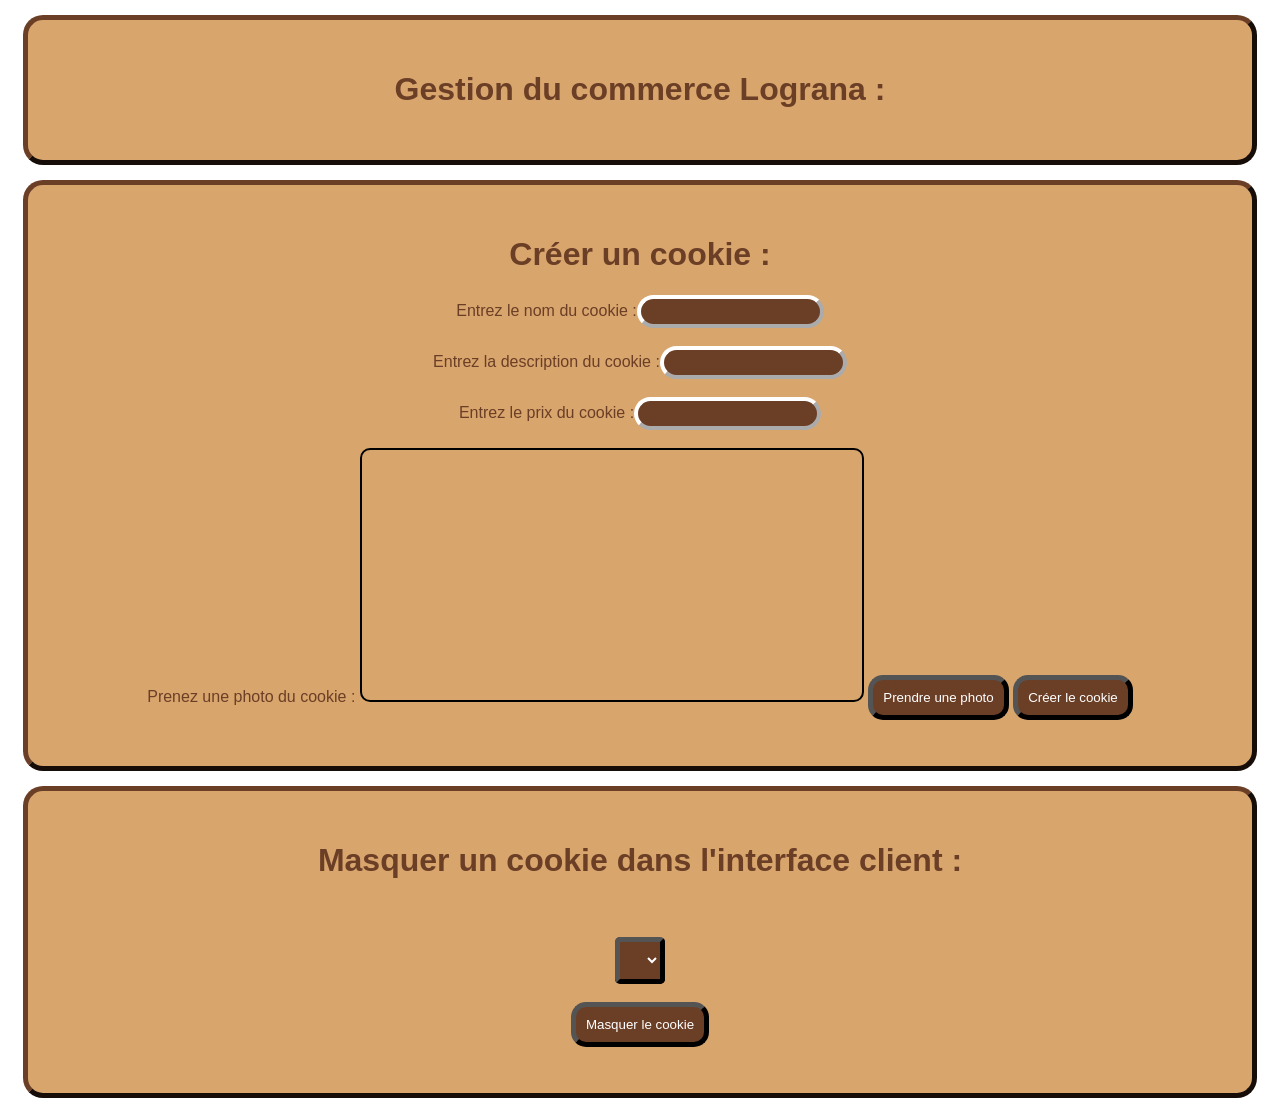
==== public/indexG.html @ 184289e0 "style" ====
<html>
    <head>
        <title>Gestionnaire de cookies</title>
        <link rel="stylesheet" href="style.css">
    </head>
    <body>
        <div>
            <h1>Gestion du commerce Lograna :</h1>
        </div>
        <div>
            <h1>Créer un cookie :</h1>
            <form>
                <label>Entrez le nom du cookie :</label><input type="text" id="Ncookie"><br><br>
                <label>Entrez la description du cookie :</label><input type="text" id="descCookie"><br><br>
                <label>Entrez le prix du cookie :</label><input type="number" id="pCookie"><br><br>
                <label id="labvid">Prenez une photo du cookie :</label>
                <video id="video" autoplay muted playsinline></video>
                <canvas id="canvas"> </canvas>
                <button type="button" onclick="photo()">Prendre une photo</button>
                <button onclick="createCookie(event)">Créer le cookie</button>
            </form>
        </div>
        <div>
            <h1>Masquer un cookie dans l'interface client :</h1><br><br>
            <form>
                <select id="selmas"></select><br><br>
                <button onclick="masquerCookie()">Masquer le cookie</button>
            </form>
        </div>
    
    <script src="scriptG.js"></script>
    </body>
</html>
---- public/style.css ----
div{
	background-color: #D8A56D;
	border: 5px outset #6B3E26;
	color: #6B3E26;
	padding: 30px;
	margin: 15px;
	border-radius: 20px;
	text-align: center;
}

.spe{
	background-color: #6B3E26;
	border: 5px outset white;
	color: white;
	padding: 30px;
	margin: 15px;
	border-radius: 20px;
	text-align: center;
}

input{
    border: 4px outset white;
    border-radius: 25px;
    padding: 5px;
    background-color: #6B3E26;
}


html{
    font-family: Arial, Helvetica, sans-serif;
}

img{
    width: 40%;
    height: 40%;
    border: 5px outset black;
    border-radius: 15px;
}



select {
    background-color: #6B3E26;
    border: 5px outset black;
    color: white;
    border-radius: 5px;
    padding: 10px;
}


button{
	background-color: #6B3E26;
    border: 5px outset black;
    color: white;
    border-radius: 15px;
    padding: 10px;
}


video{
    width: 500px;
    border-radius: 10px;
    border: 2px solid black;
}

canvas{
	display: none;
    width: 500px;
    border-radius: 10px;
    border: 2px solid black;
}
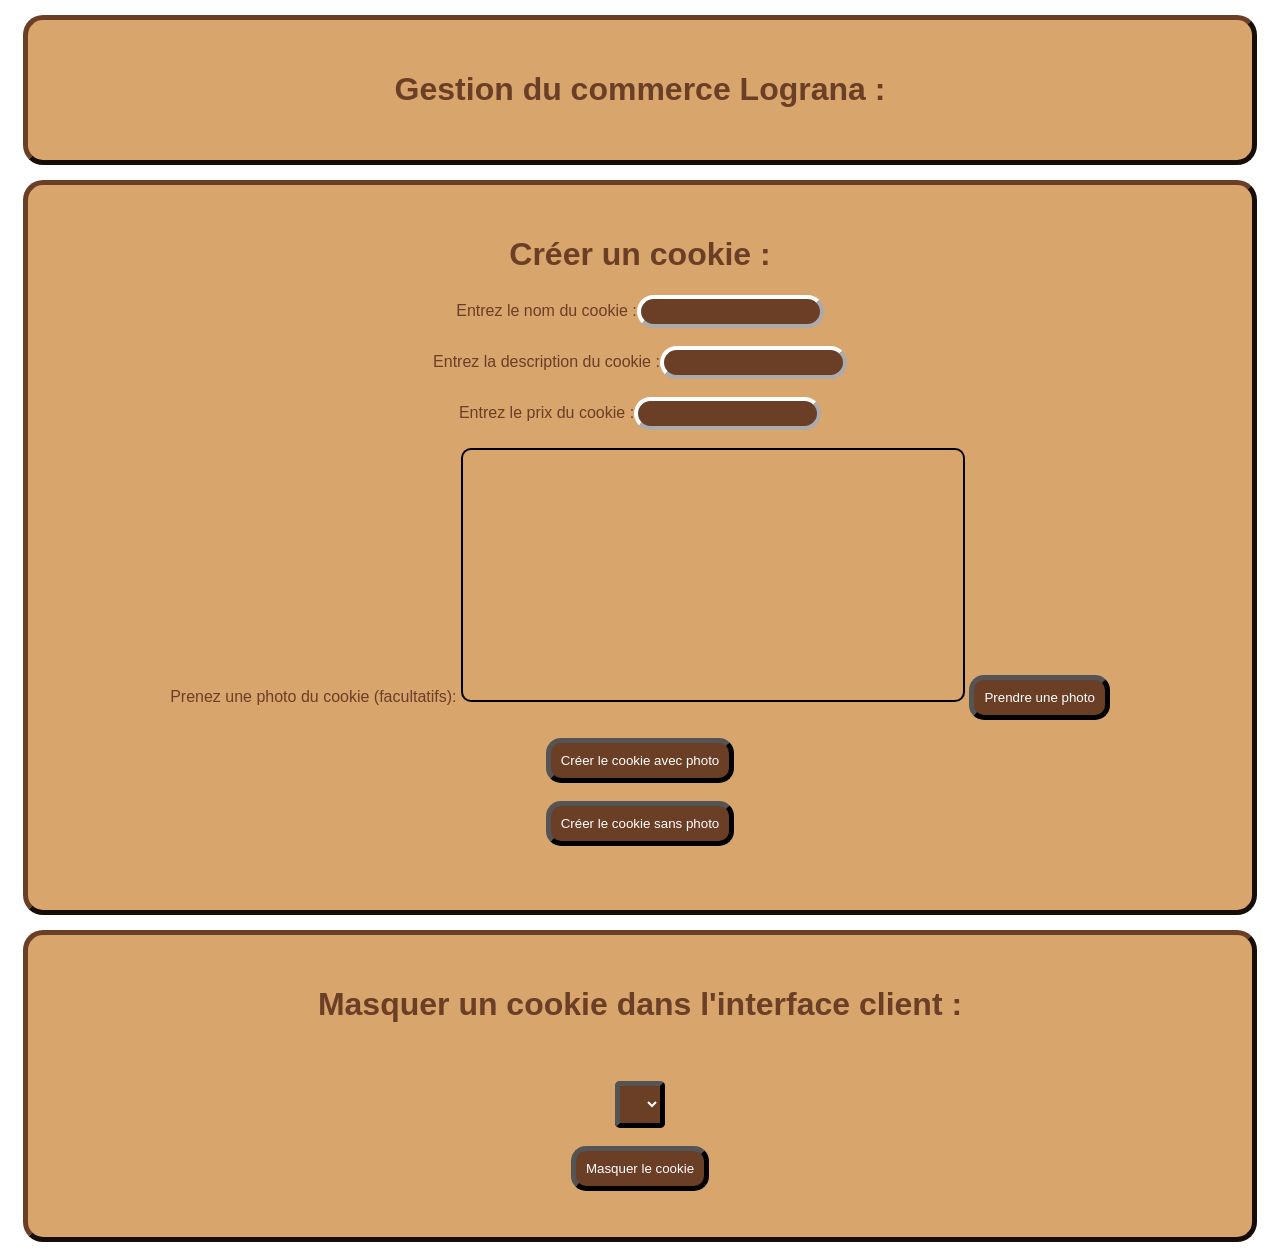
==== commit ce9e399c: "k" ====
--- a/public/indexG.html
+++ b/public/indexG.html
@@ -13,11 +13,12 @@
                 <label>Entrez le nom du cookie :</label><input type="text" id="Ncookie"><br><br>
                 <label>Entrez la description du cookie :</label><input type="text" id="descCookie"><br><br>
                 <label>Entrez le prix du cookie :</label><input type="number" id="pCookie"><br><br>
-                <label id="labvid">Prenez une photo du cookie :</label>
+                <label id="labvid">Prenez une photo du cookie (facultatifs):</label>
                 <video id="video" autoplay muted playsinline></video>
                 <canvas id="canvas"> </canvas>
-                <button type="button" onclick="photo()">Prendre une photo</button>
-                <button onclick="createCookie(event)">Créer le cookie</button>
+                <button type="button" onclick="photo()">Prendre une photo</button> <br><br>
+                <button onclick="createCookie(event)">Créer le cookie avec photo</button><br><br>
+                <button onclick="createCookier(event)">Créer le cookie sans photo</button><br><br>
             </form>
         </div>
         <div>
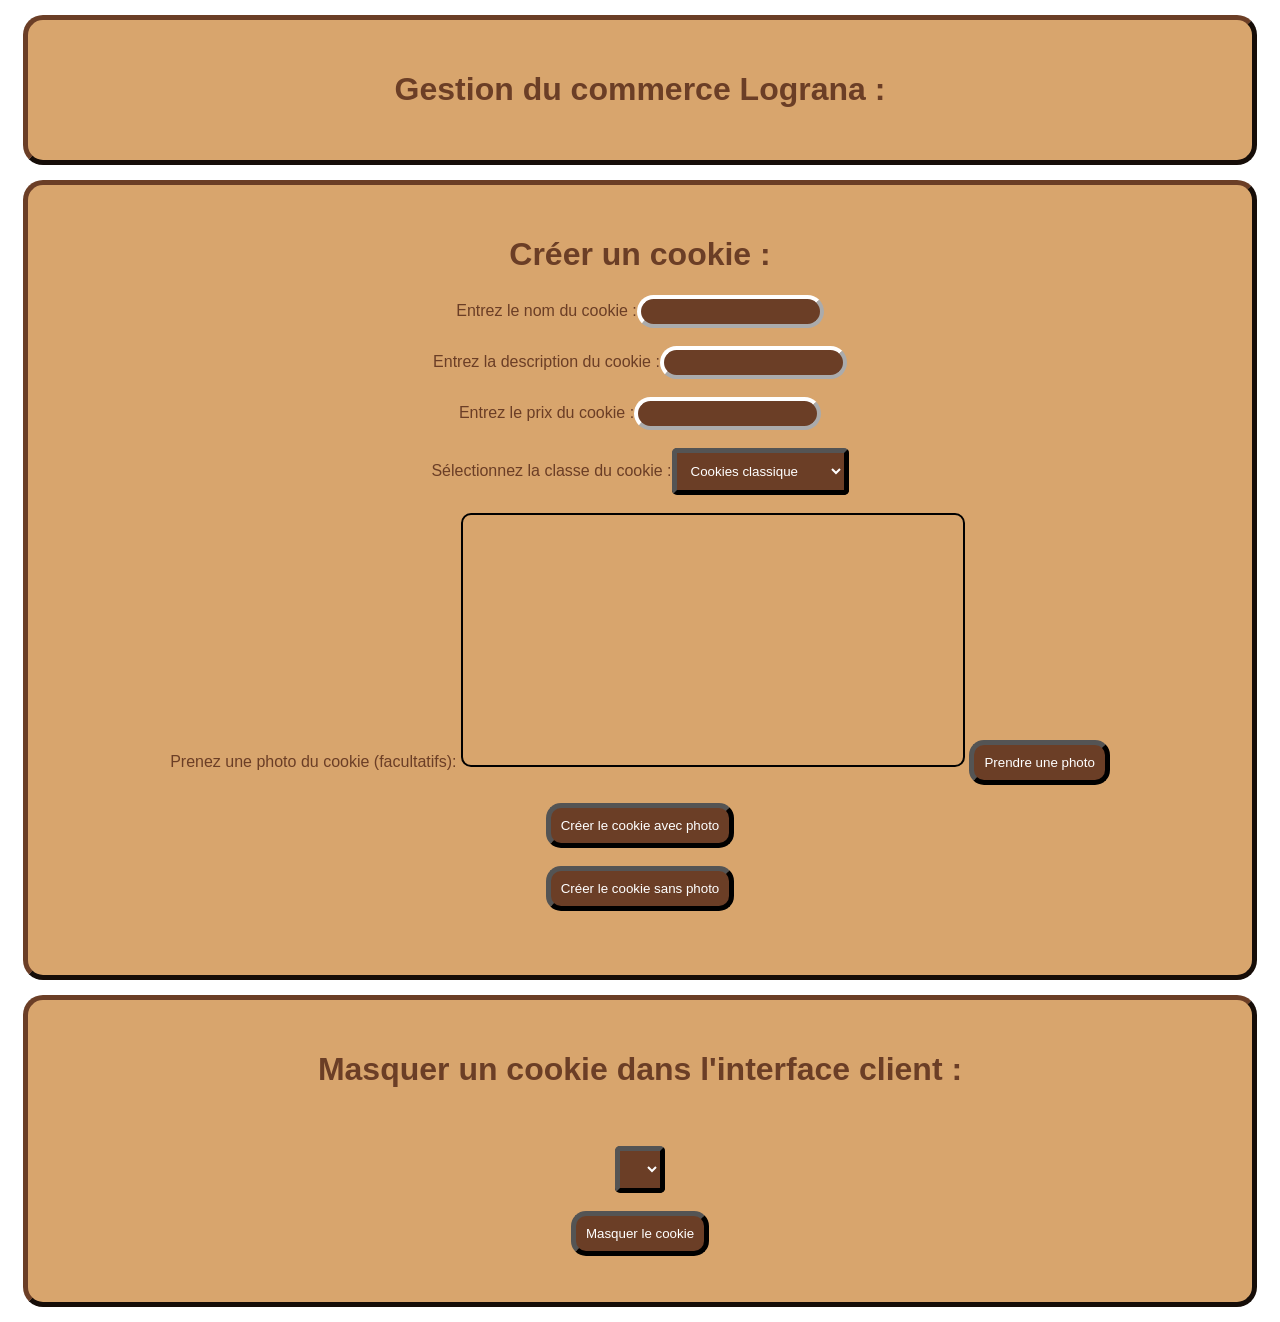
==== commit 6fa6ee9d: "clas" ====
--- a/public/indexG.html
+++ b/public/indexG.html
@@ -13,6 +13,12 @@
                 <label>Entrez le nom du cookie :</label><input type="text" id="Ncookie"><br><br>
                 <label>Entrez la description du cookie :</label><input type="text" id="descCookie"><br><br>
                 <label>Entrez le prix du cookie :</label><input type="number" id="pCookie"><br><br>
+                <label>Sélectionnez la classe du cookie :</label><select id="cat">
+                    <option value="classique">Cookies classique</option>
+                    <option value="sans_pépite">Cookies sans pépites</option>
+                    <option value="sans_pate">Cookies sans pâte</option>
+                    <option value="gourmands">Cookies gourmands</option>
+                </select><br><br>
                 <label id="labvid">Prenez une photo du cookie (facultatifs):</label>
                 <video id="video" autoplay muted playsinline></video>
                 <canvas id="canvas"> </canvas>
@@ -25,7 +31,7 @@
             <h1>Masquer un cookie dans l'interface client :</h1><br><br>
             <form>
                 <select id="selmas"></select><br><br>
-                <button onclick="masquerCookie()">Masquer le cookie</button>
+                <button onclick="masquerCookie()" type="button">Masquer le cookie</button>
             </form>
         </div>
     
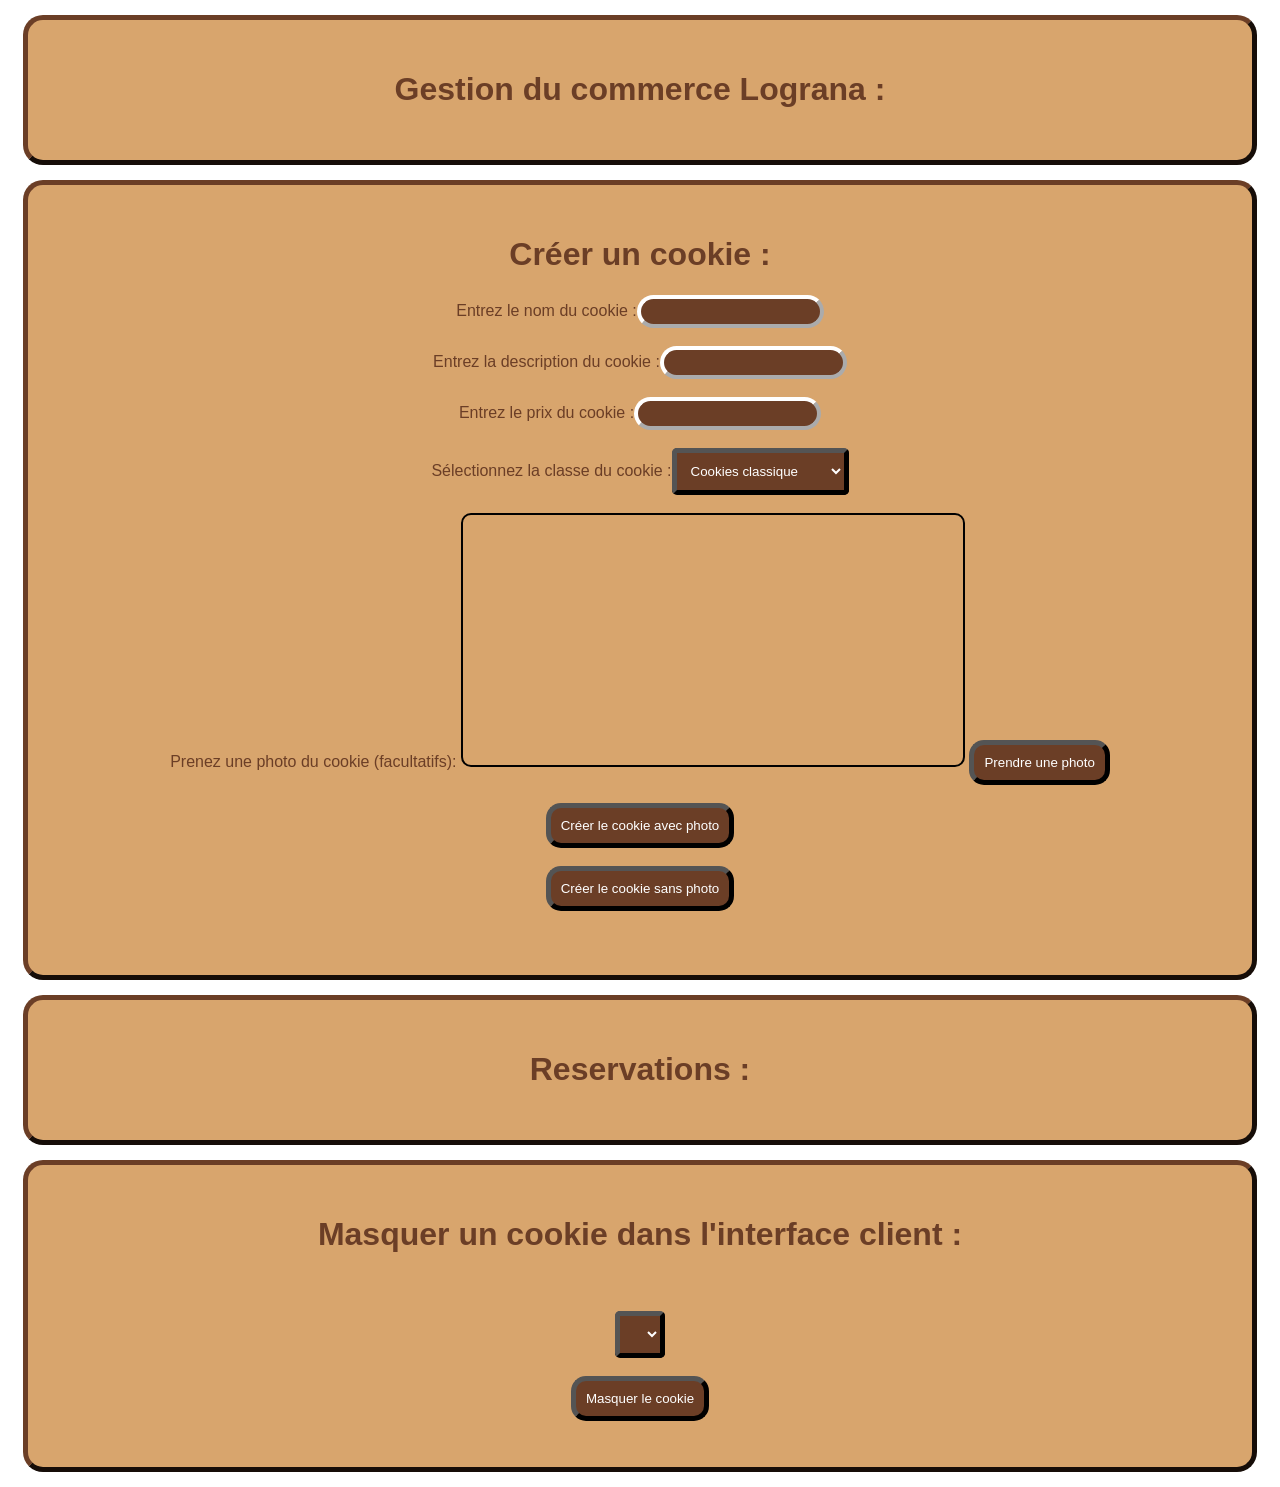
==== commit ceadfd36: "debig" ====
--- a/public/indexG.html
+++ b/public/indexG.html
@@ -27,6 +27,9 @@
                 <button onclick="createCookier(event)">Créer le cookie sans photo</button><br><br>
             </form>
         </div>
+        <div id="par">
+            <h1>Reservations :</h1>
+        </div>
         <div>
             <h1>Masquer un cookie dans l'interface client :</h1><br><br>
             <form>
@@ -34,6 +37,7 @@
                 <button onclick="masquerCookie()" type="button">Masquer le cookie</button>
             </form>
         </div>
+
     
     <script src="scriptG.js"></script>
     </body>
--- a/public/style.css
+++ b/public/style.css
@@ -68,4 +68,12 @@
     width: 500px;
     border-radius: 10px;
     border: 2px solid black;
+}
+
+
+
+.quedalle{
+display: block;
+border: none;
+margin: none;
 }
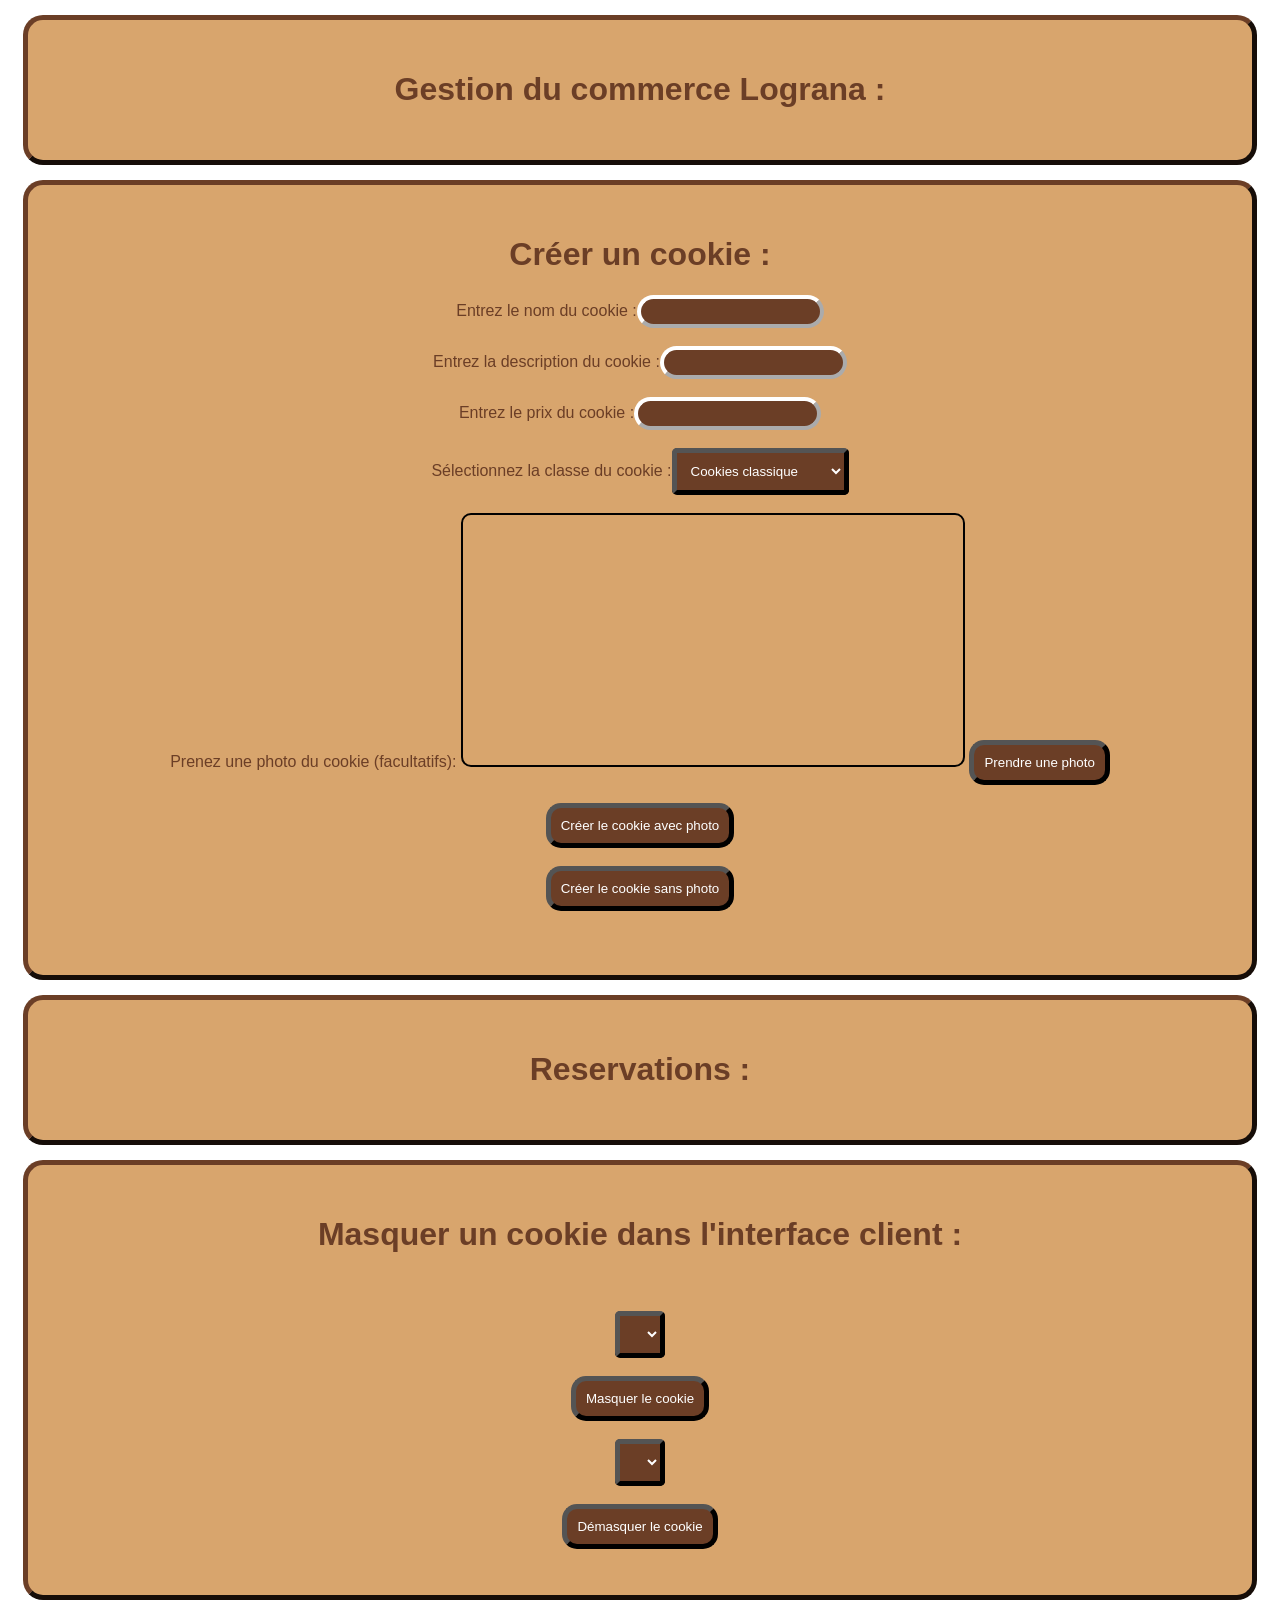
==== commit db81a15b: "k" ====
--- a/public/indexG.html
+++ b/public/indexG.html
@@ -30,11 +30,13 @@
         <div id="par">
             <h1>Reservations :</h1>
         </div>
-        <div>
+        <div id="masq">
             <h1>Masquer un cookie dans l'interface client :</h1><br><br>
             <form>
                 <select id="selmas"></select><br><br>
-                <button onclick="masquerCookie()" type="button">Masquer le cookie</button>
+                <button onclick="masquerCookie()" type="button">Masquer le cookie</button><br><br>
+                <select id="seldmas"></select><br><br>
+                <button onclick="demasquerCookie()" type="button">Démasquer le cookie</button>
             </form>
         </div>
 
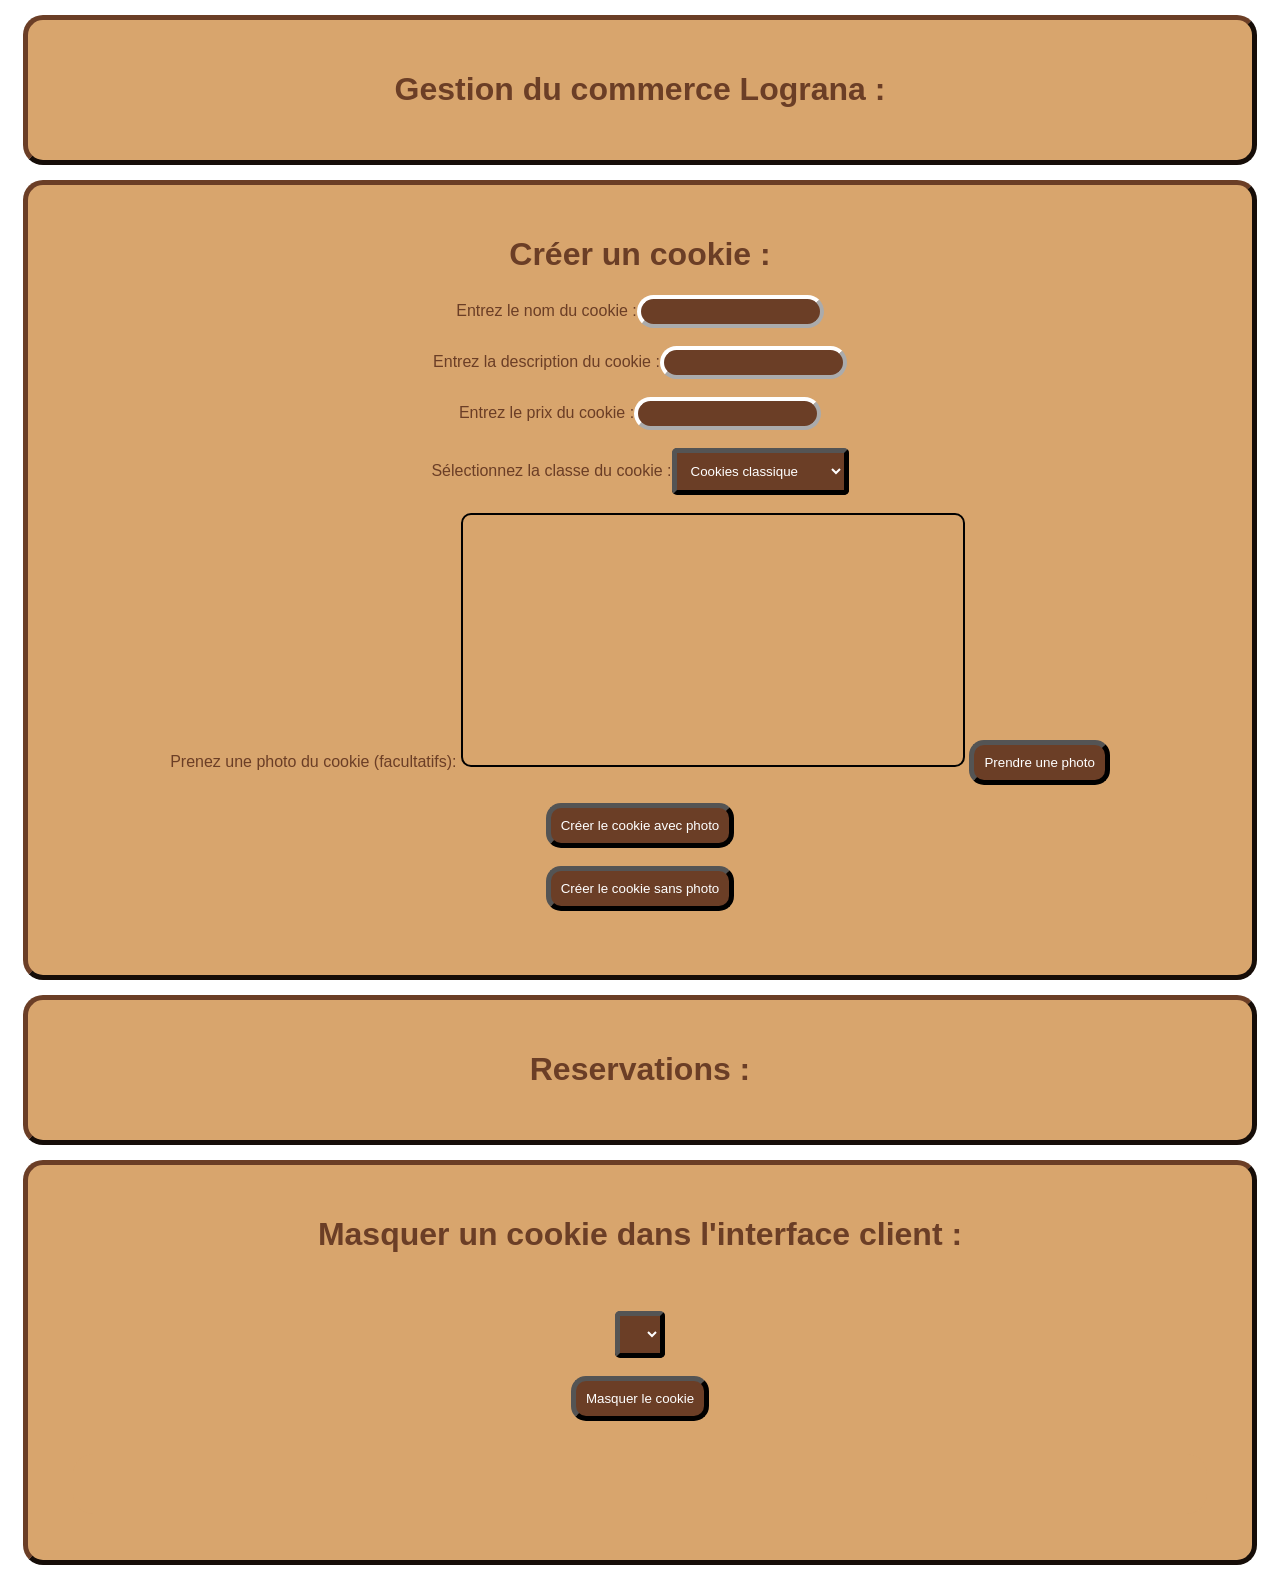
==== commit ebb50417: "kj" ====
--- a/public/indexG.html
+++ b/public/indexG.html
@@ -34,9 +34,8 @@
             <h1>Masquer un cookie dans l'interface client :</h1><br><br>
             <form>
                 <select id="selmas"></select><br><br>
-                <button onclick="masquerCookie()" type="button">Masquer le cookie</button><br><br>
-                <select id="seldmas"></select><br><br>
-                <button onclick="demasquerCookie()" type="button">Démasquer le cookie</button>
+                <button id="masqc" type="button">Masquer le cookie</button><br><br>
+                <div id="seldmas" class="quedalle"></div>
             </form>
         </div>
 
